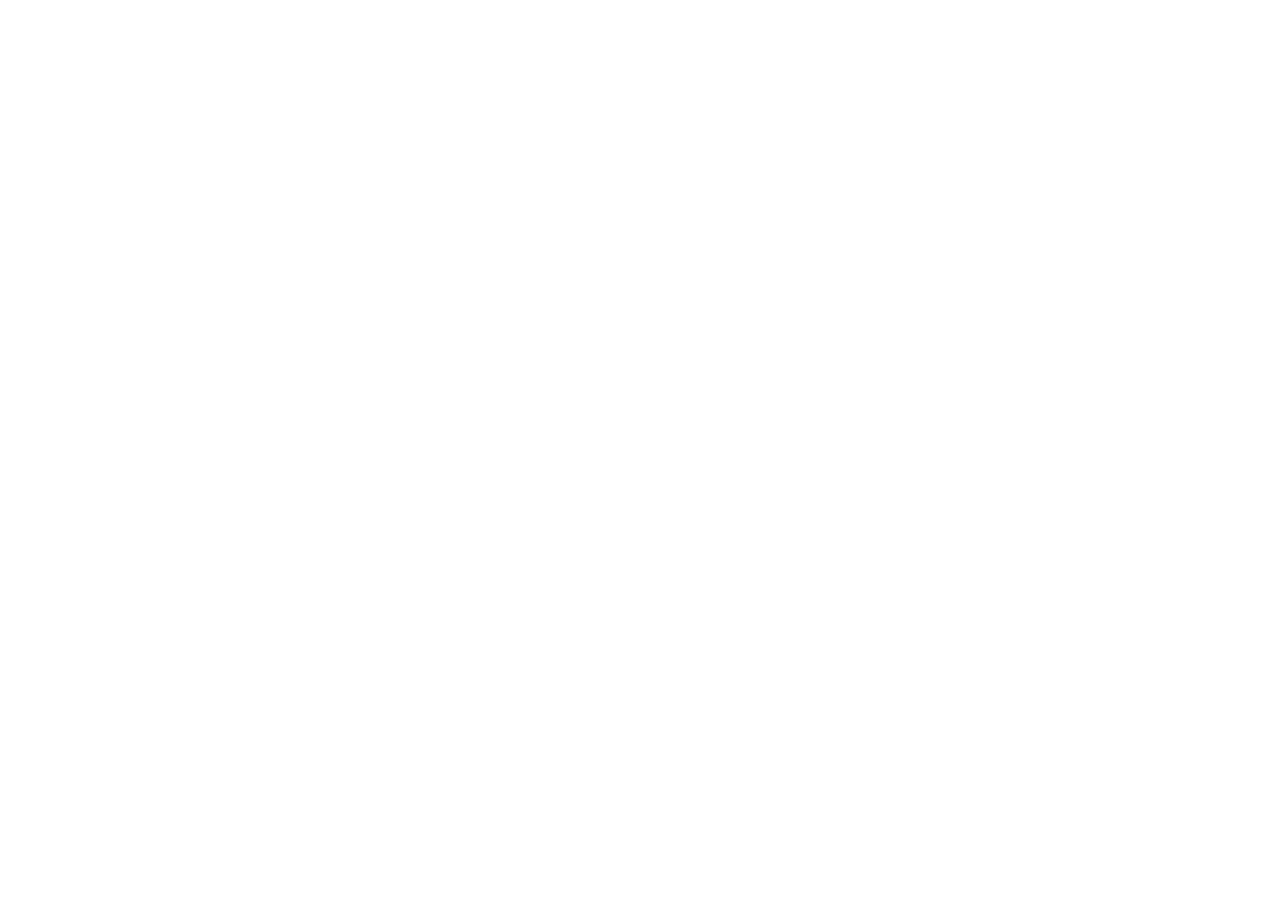
==== public/index.html @ 2483e9fb "Initial commit" ====
<!DOCTYPE html>
<html lang="en">
<head>
    <meta charset="UTF-8">
    <meta name="viewport" content="width=device-width, initial-scale=1.0">
    <title>Inicio de sesion</title>
</head>
<body>
    
</body>
</html>
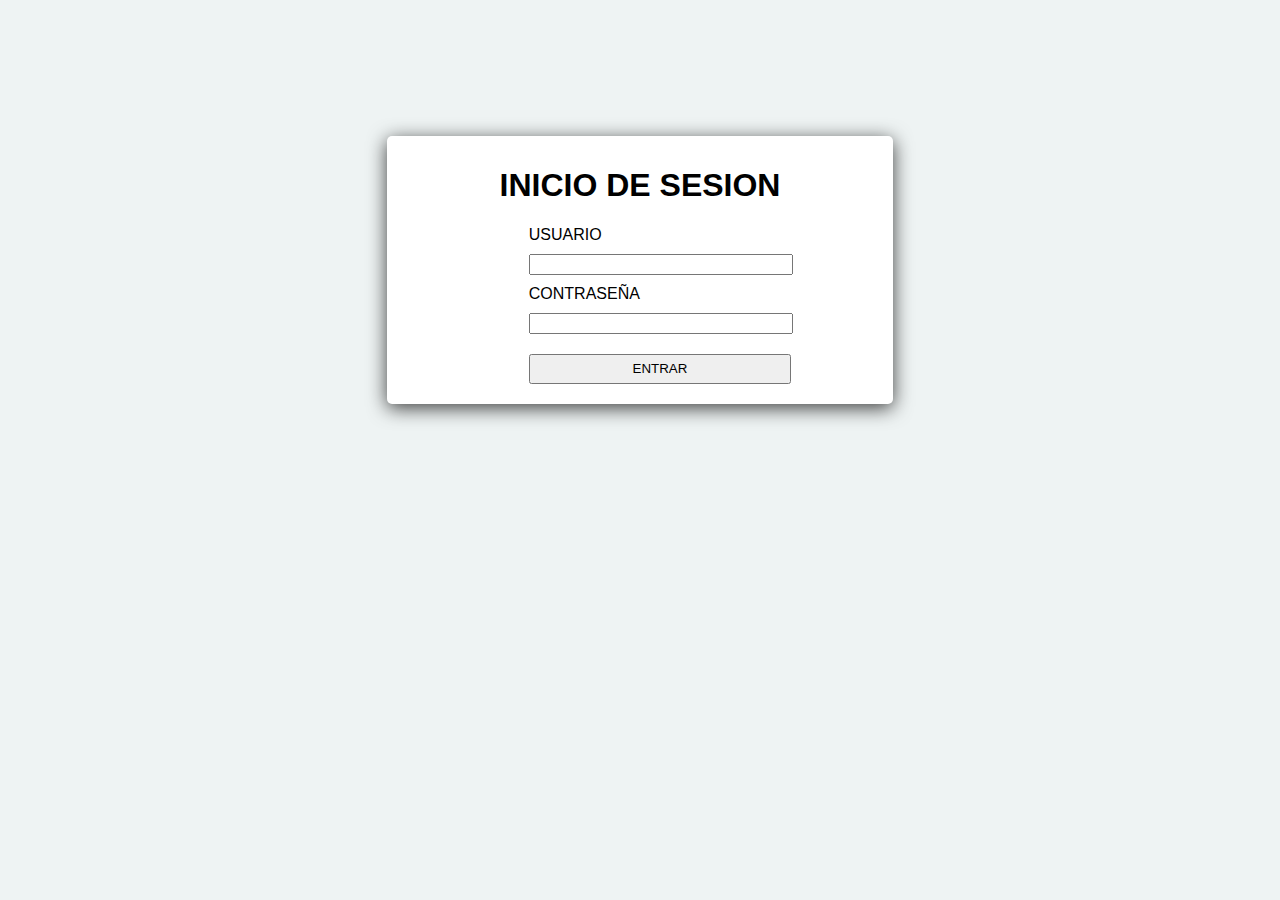
==== commit 661cb956: "creating embed forms" ====
--- a/public/index.html
+++ b/public/index.html
@@ -1,11 +1,23 @@
 <!DOCTYPE html>
 <html lang="en">
-<head>
-    <meta charset="UTF-8">
-    <meta name="viewport" content="width=device-width, initial-scale=1.0">
+  <head>
+    <meta charset="UTF-8" />
+    <meta name="viewport" content="width=device-width, initial-scale=1.0" />
+    <link rel="stylesheet" href="./styles/index.css" />
     <title>Inicio de sesion</title>
-</head>
-<body>
-    
-</body>
-</html>+  </head>
+  <body>
+    <div class="container">
+      <h1>INICIO DE SESION</h1>
+      <form action="" class="form">
+        <label for="">USUARIO</label><br>
+        <input type="text" name="user" id="user" /> <br />
+
+        <label for="">CONTRASEÑA</label><br>
+        <input type="password" name="psw" id="psw" /> <br />
+
+        <button type="submit">ENTRAR</button>
+      </form>
+    </div>
+  </body>
+</html>
--- a/public/styles/index.css
+++ b/public/styles/index.css
@@ -0,0 +1,45 @@
+*{
+    font-family:'Segoe UI', Tahoma, Geneva, Verdana, sans-serif;
+}
+
+body{
+    padding-top: 10%;
+    background-color:  #eef3f3 ;
+}
+
+.container {
+    background-color: white;
+    width: 40%; 
+    margin: 0 auto;
+    padding: 10px 0 10px 0;
+    align-items: center;
+    justify-content: center;
+    border-radius: 5px;
+    box-shadow: 0px 4px 19px 0px rgba(0,0,0,0.75);
+    -webkit-box-shadow: 0px 4px 19px 0px rgba(0,0,0,0.75);
+    -moz-box-shadow: 0px 4px 19px 0px rgba(0,0,0,0.75);
+}
+
+.container h1{
+    text-align: center;
+    
+}
+
+.form label, input{
+    margin: 10px 0 10px 28%;
+    width: 16rem;   
+}
+
+.form button{
+    margin: 10px 0 10px 28%;
+    width: 16.4rem;
+    height: 30px;
+}
+
+.form button:hover {
+    background-color: #000000;
+    color: white;
+    border-radius: 5px;
+    border-style: solid;
+}
+
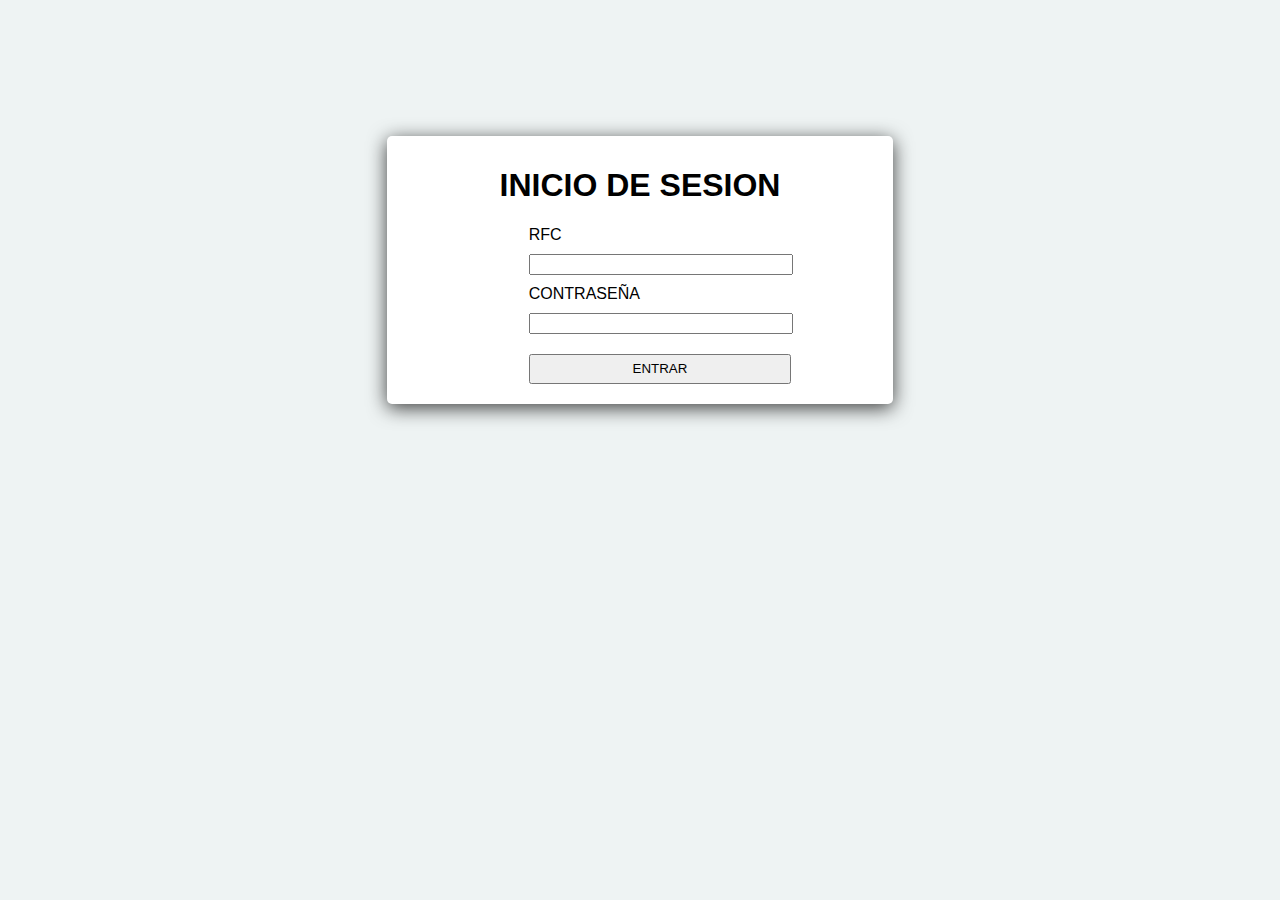
==== commit 991ef252: "test of GenerarComprobante.php" ====
--- a/public/index.html
+++ b/public/index.html
@@ -9,12 +9,12 @@
   <body>
     <div class="container">
       <h1>INICIO DE SESION</h1>
-      <form action="" class="form">
-        <label for="">USUARIO</label><br>
-        <input type="text" name="user" id="user" /> <br />
+      <form action="fAcces.php" class="form" method="post">
+        <label for="">RFC</label><br>
+        <input type="text" name="rfc" id="rfc" /> <br />
 
         <label for="">CONTRASEÑA</label><br>
-        <input type="password" name="psw" id="psw" /> <br />
+        <input type="password" name="pwd" id="pwd" /> <br />
 
         <button type="submit">ENTRAR</button>
       </form>
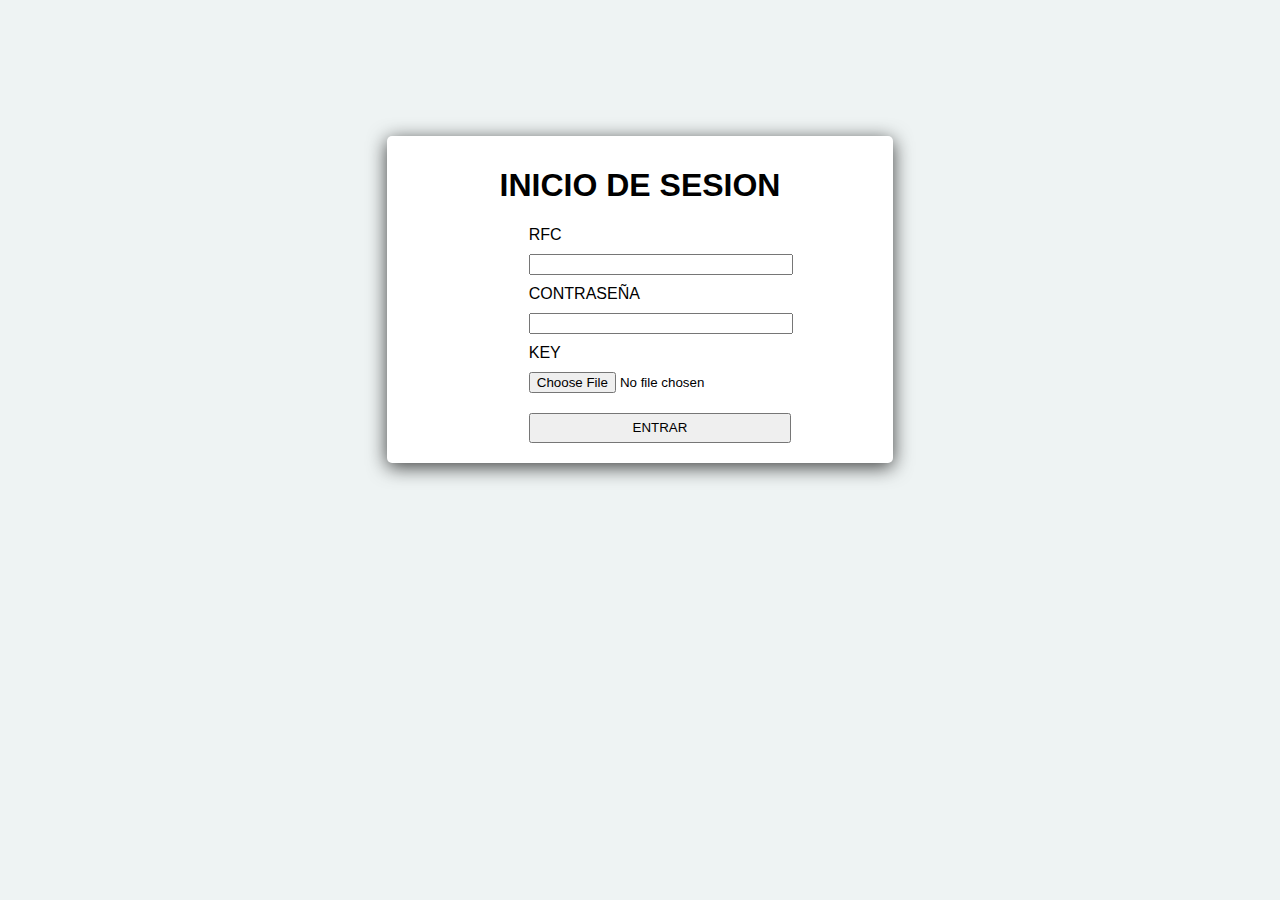
==== commit 0548f33a: "a" ====
--- a/public/index.html
+++ b/public/index.html
@@ -16,6 +16,9 @@
         <label for="">CONTRASEÑA</label><br>
         <input type="password" name="pwd" id="pwd" /> <br />
 
+        <label for="">KEY</label><br>
+        <input type="file" name="llave" id="llave" /> <br />
+
         <button type="submit">ENTRAR</button>
       </form>
     </div>
